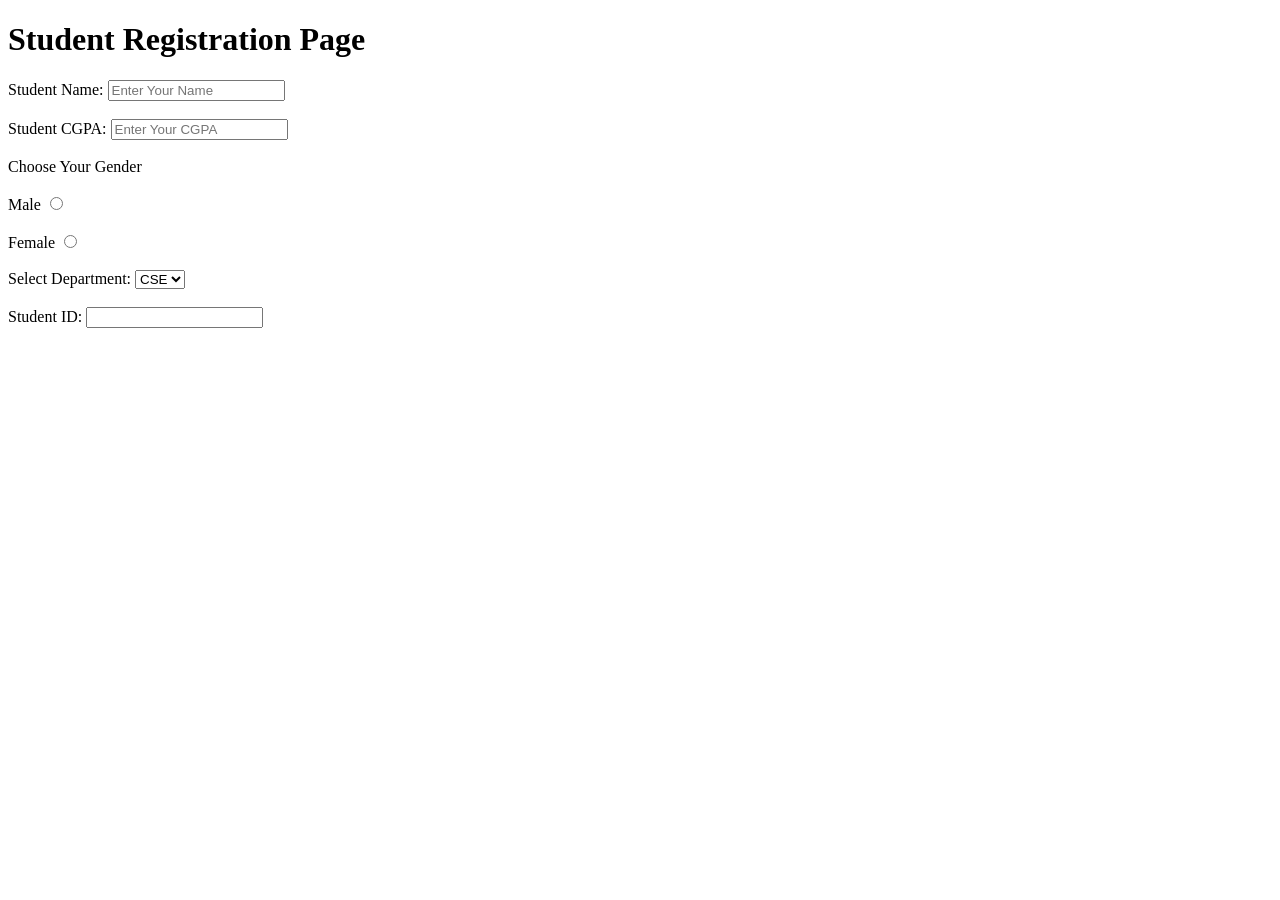
==== Mid_Lab_Task_1/studentRegistration.html @ 68517978 "student id input option added" ====
<!DOCTYPE html>
<html lang="en">

<title>Student Registration Form</title>

<head>
    <h1>Student Registration Page</h1>
</head>

<form>
    
    <label for = "StudentName">Student Name: </label>
    <input type = "text" id = "StudentName" name = "StudentName" placeholder = "Enter Your Name">
    <br>
    <br>

    <label for = "StudentCgpa">Student CGPA: </label>
    <input type = "number" id = "StudentCgpa" name = "StudentCgpa" placeholder = "Enter Your CGPA">
    <br><br>

    <label for = "StudentGender">Choose Your Gender</label><br><br>
    <label for = "MaleGender">Male</label>
    <input type = "radio" id = "MaleGender" name = "Gender" value = "Male">
    <br><br>

   
    <label for = "FemaleGender">Female</label>
    <input type = "radio" id = "FemaleGender" name = "Gender" value = "Female">
    <br><br>

    <label for = "Department">Select Department: </label>
    <select id = "Department" name = "Department">
       <option value = "cse">CSE</option>
       <option value="EEE">EEE</option>
       <option value="BBA">BBA</option>
       <option value="IPE">IPE</option>
    </select>

    <br><br>

    <label for = "studentID">Student ID: </label>
    <input type = "text" id = "studentID" name = "studentID">
    <br><br>

</form>

</html>
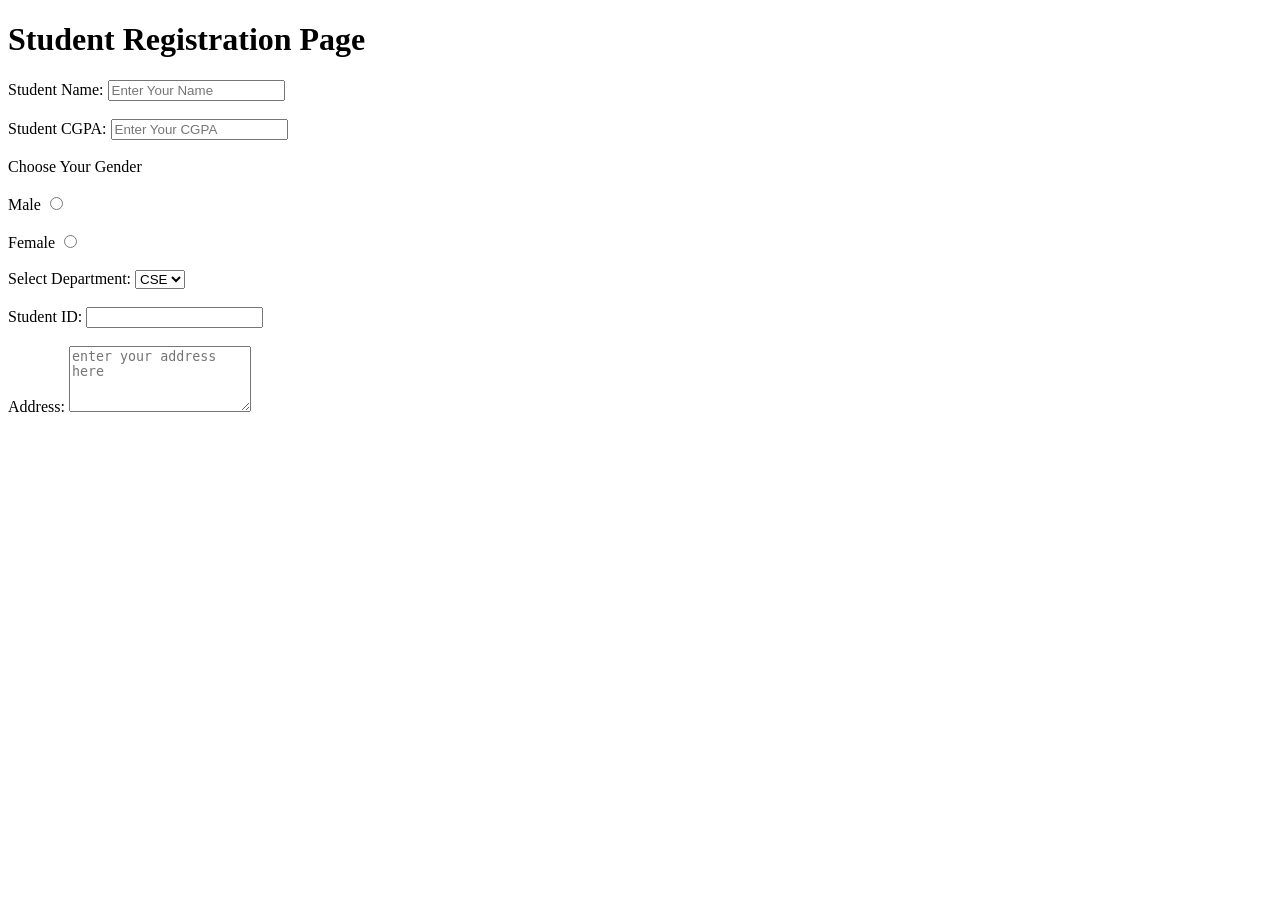
==== commit 2f227e13: "address option added" ====
--- a/Mid_Lab_Task_1/studentRegistration.html
+++ b/Mid_Lab_Task_1/studentRegistration.html
@@ -42,6 +42,14 @@
     <input type = "text" id = "studentID" name = "studentID">
     <br><br>
 
+    <label for="Address">Address: </label>
+    <textarea id = "Address" name = "Address" rows="4" cols="20" placeholder="enter your address here"></textarea>
+    <br><br>
+
+    
+
+
+
 </form>
 
 </html>
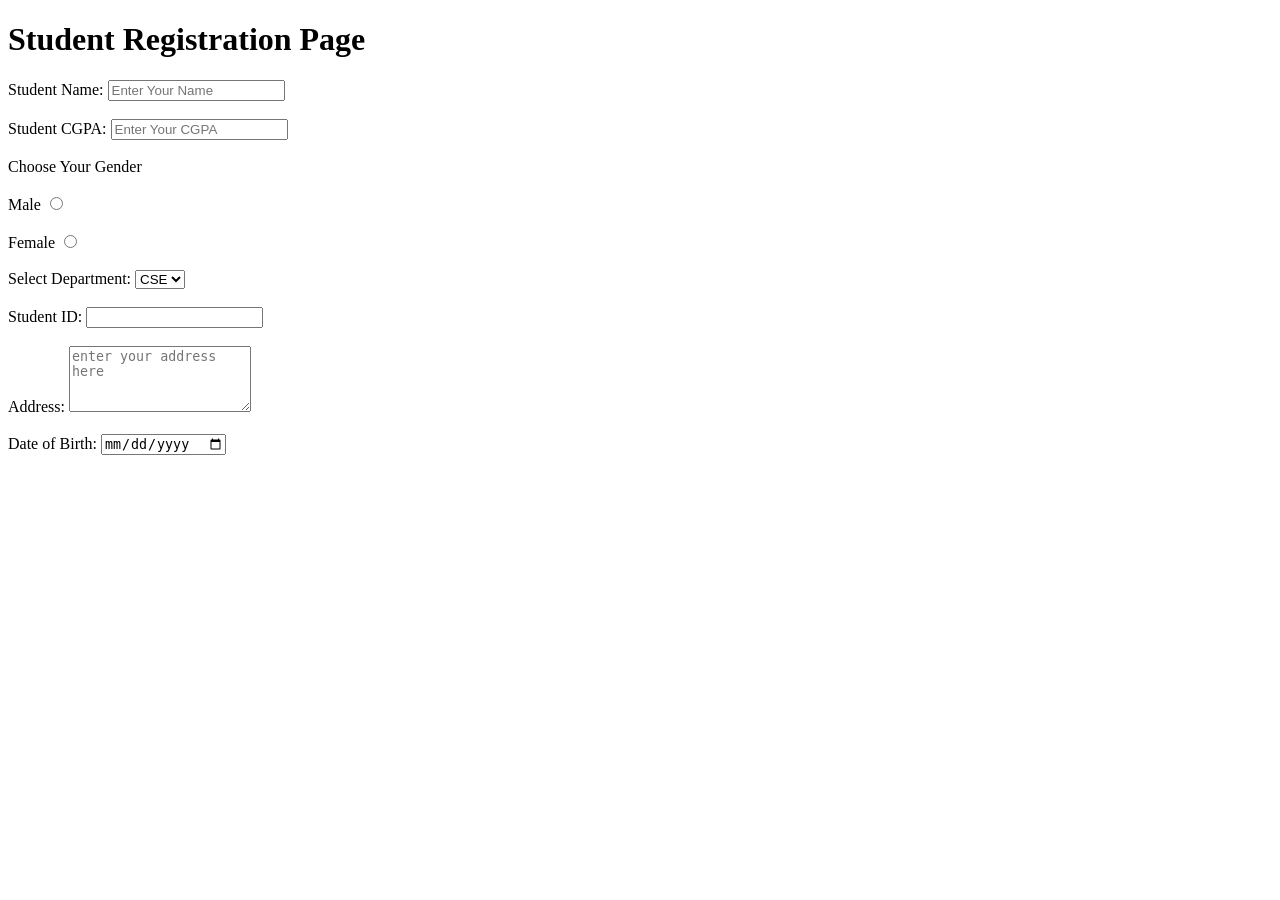
==== commit 7b12b294: "date of birth added" ====
--- a/Mid_Lab_Task_1/studentRegistration.html
+++ b/Mid_Lab_Task_1/studentRegistration.html
@@ -46,8 +46,10 @@
     <textarea id = "Address" name = "Address" rows="4" cols="20" placeholder="enter your address here"></textarea>
     <br><br>
 
+    <label for="DOB">Date of Birth:</label>
+    <input type="date" id="DOB" name="DOB"> 
+    <br><br>
     
-
 
 
 </form>
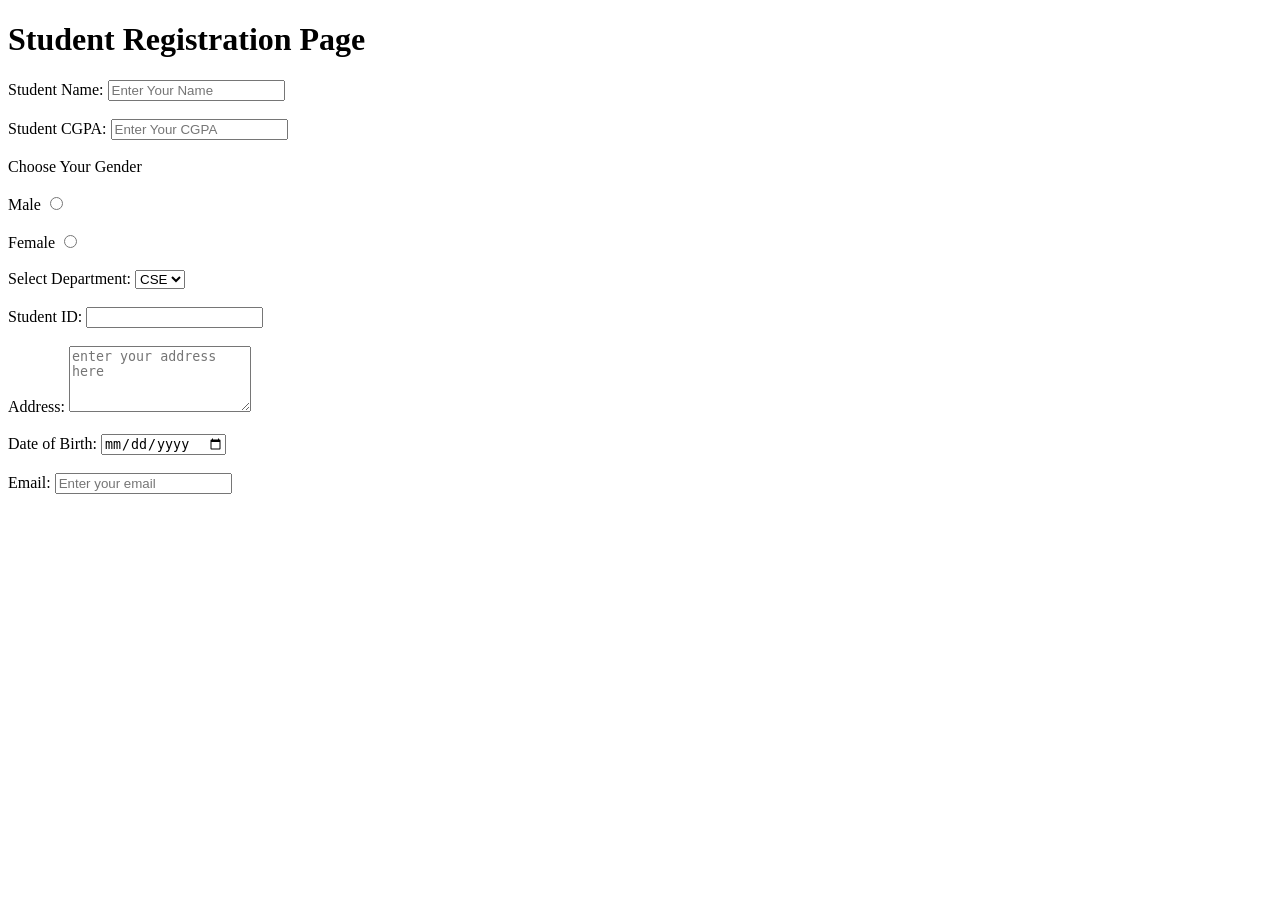
==== commit 48ed0878: "email added" ====
--- a/Mid_Lab_Task_1/studentRegistration.html
+++ b/Mid_Lab_Task_1/studentRegistration.html
@@ -51,7 +51,11 @@
     <br><br>
     
 
+    <label for = "email">Email: </label>
+    <input type = "text" id = "email" name = "email" placeholder = "Enter your email">
+    <br><br>
 
+   
 </form>
 
 </html>
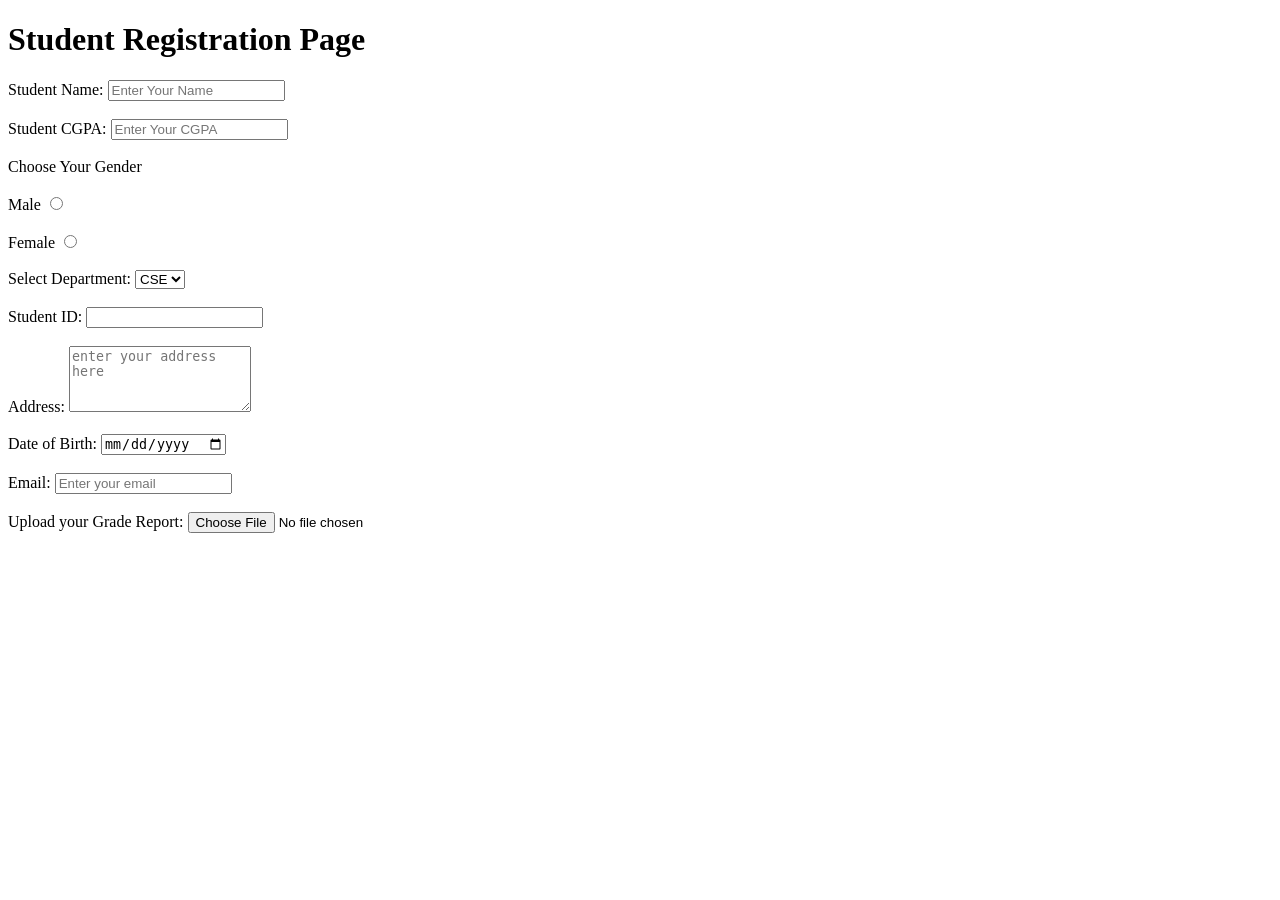
==== commit 3aee457b: "grade report file upload option added" ====
--- a/Mid_Lab_Task_1/studentRegistration.html
+++ b/Mid_Lab_Task_1/studentRegistration.html
@@ -54,8 +54,14 @@
     <label for = "email">Email: </label>
     <input type = "text" id = "email" name = "email" placeholder = "Enter your email">
     <br><br>
+    
+    <label for = "GradeReport">Upload your Grade Report: </label>
+    <input type = 'file' id = "gradeReport" name = "gradeReport">
+    <br><br>
 
-   
+
+
+    
 </form>
 
 </html>
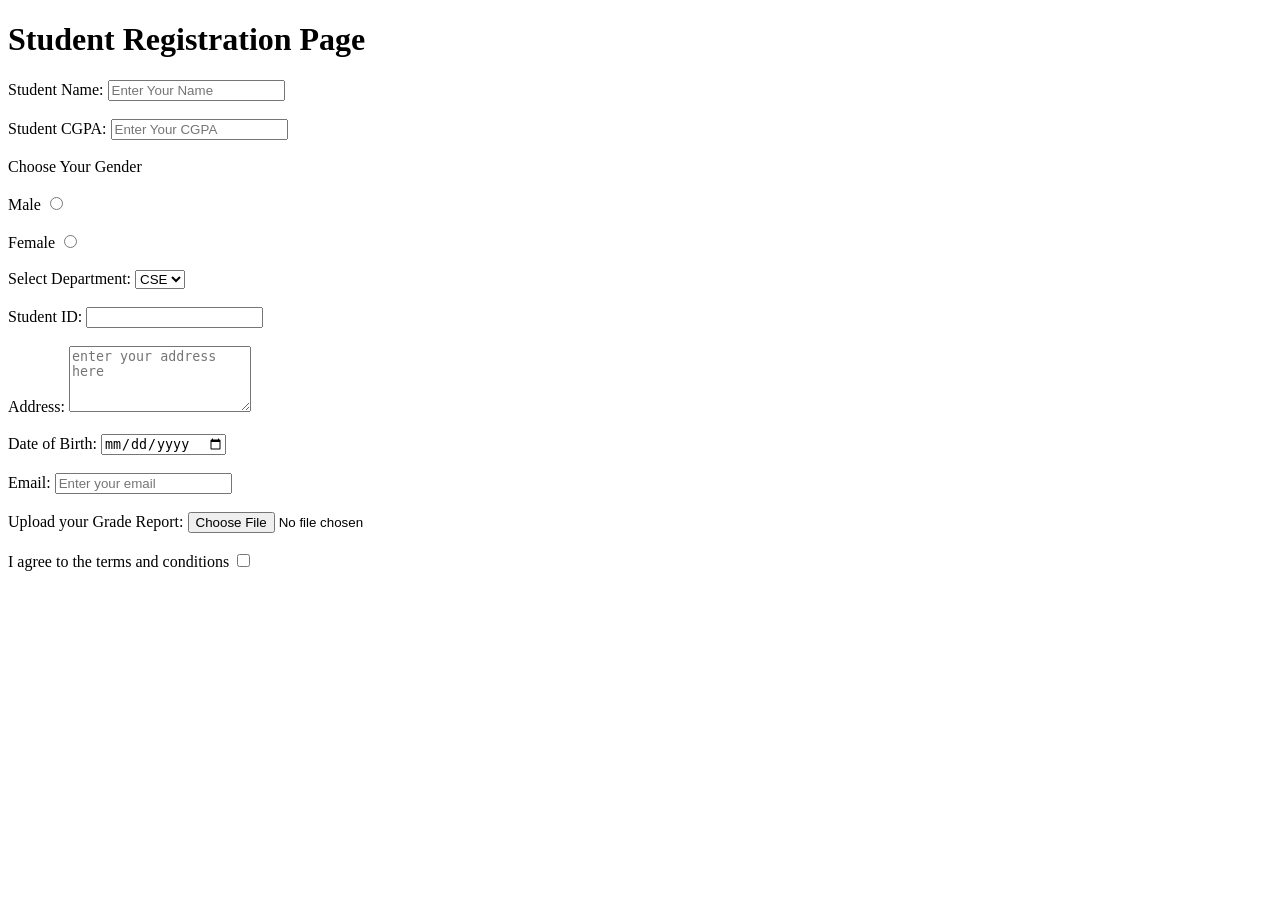
==== commit ab0bfbc7: "agree terms and condition checkbox added" ====
--- a/Mid_Lab_Task_1/studentRegistration.html
+++ b/Mid_Lab_Task_1/studentRegistration.html
@@ -56,12 +56,14 @@
     <br><br>
     
     <label for = "GradeReport">Upload your Grade Report: </label>
-    <input type = 'file' id = "gradeReport" name = "gradeReport">
+    <input type = "file" id = "gradeReport" name = "gradeReport">
+    <br><br>
+
+    <label for = "AgreeCondition">I agree to the terms and conditions</label>
+    <input type = "checkbox" id = "AgreeCondition" name = "AgreeCondition">
     <br><br>
 
 
-
-    
 </form>
 
 </html>
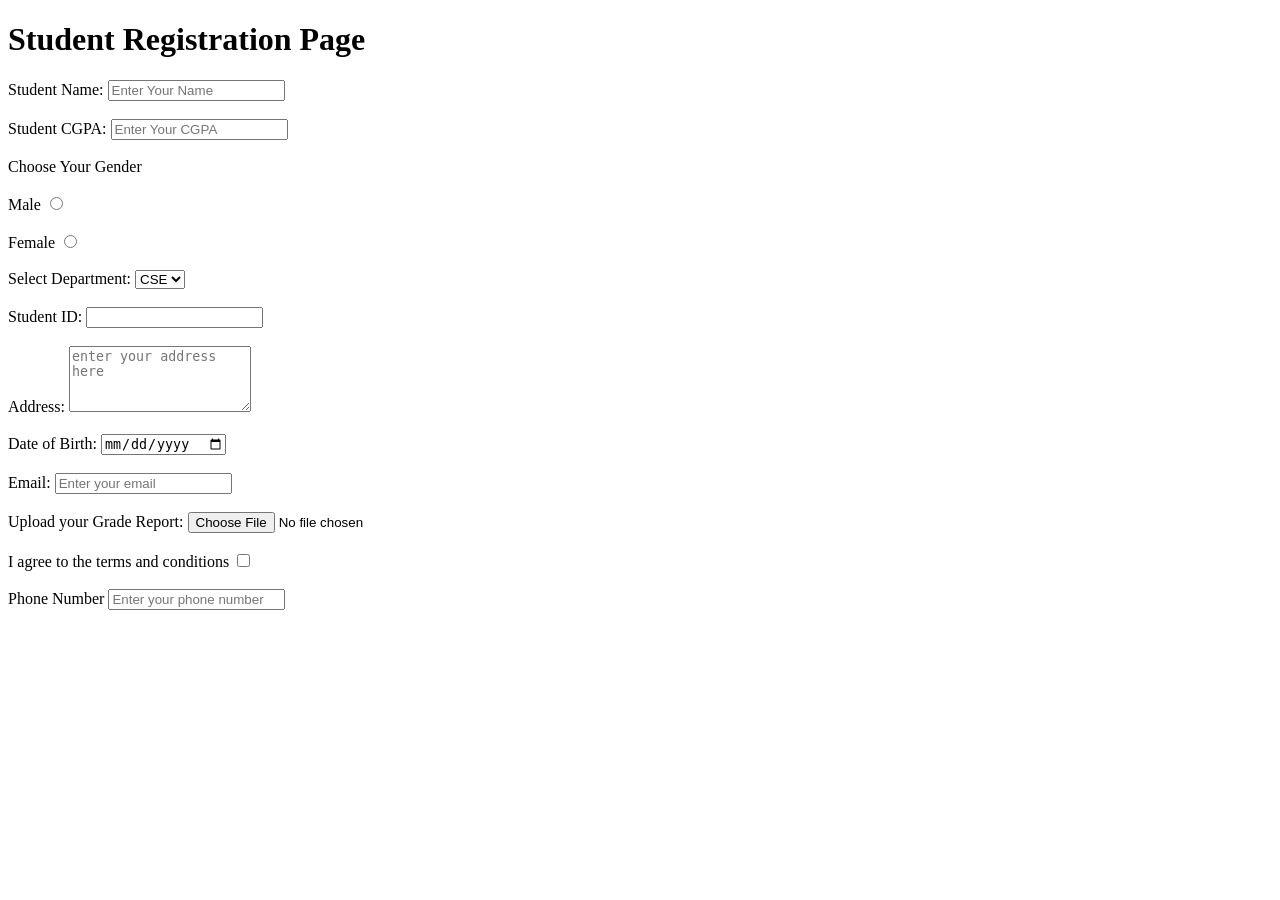
==== commit cc946feb: "phone number input added" ====
--- a/Mid_Lab_Task_1/studentRegistration.html
+++ b/Mid_Lab_Task_1/studentRegistration.html
@@ -63,6 +63,11 @@
     <input type = "checkbox" id = "AgreeCondition" name = "AgreeCondition">
     <br><br>
 
+    <label for="phoneNumber">Phone Number</label>
+    <input type = "text" id = "phoneNumber" name = "phoneNumber" placeholder="Enter your phone number">
+    <br><br>
+    
+    
 
 </form>
 
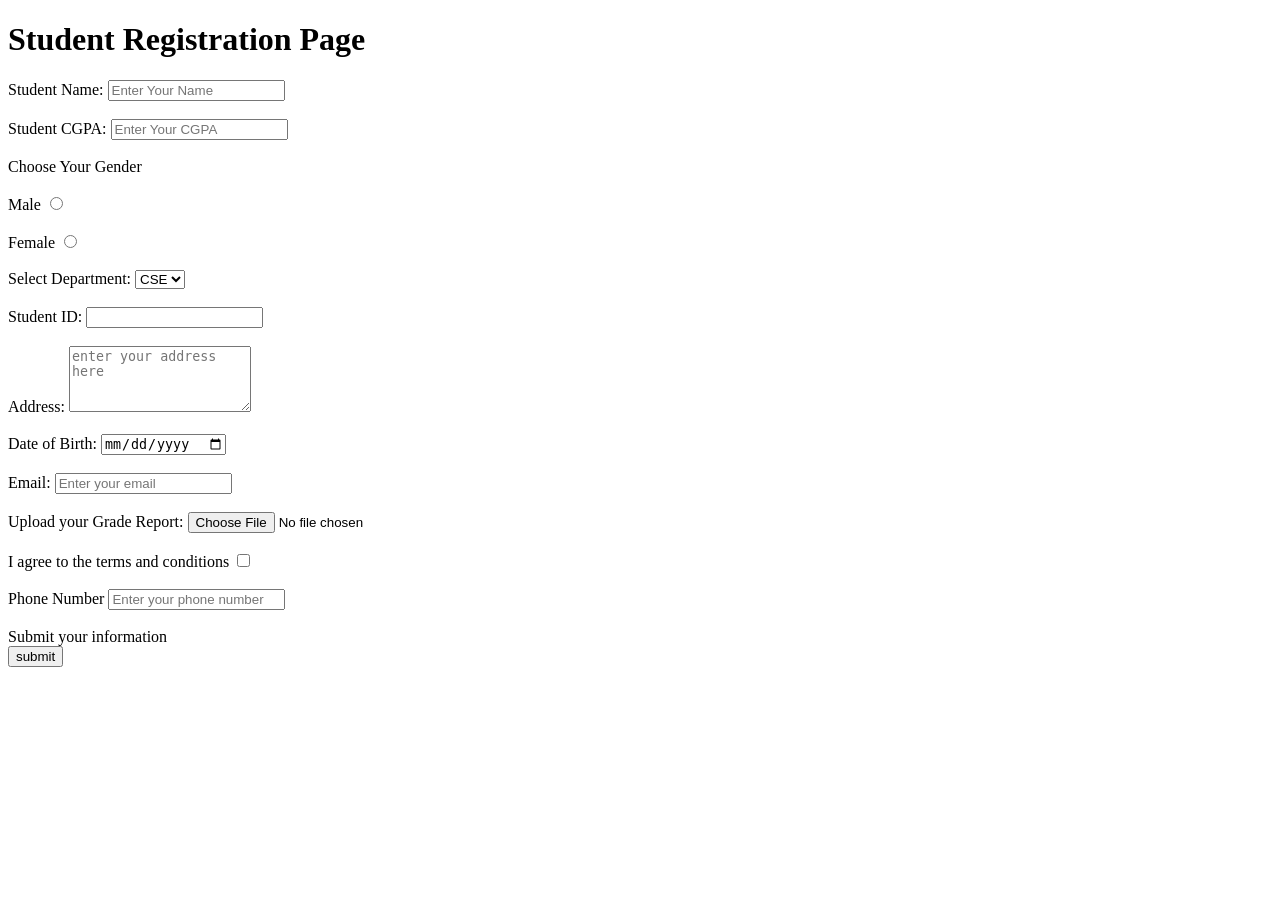
==== commit 36b0ca65: "submit button added" ====
--- a/Mid_Lab_Task_1/studentRegistration.html
+++ b/Mid_Lab_Task_1/studentRegistration.html
@@ -67,7 +67,9 @@
     <input type = "text" id = "phoneNumber" name = "phoneNumber" placeholder="Enter your phone number">
     <br><br>
     
-    
+    <label for="sumbit">Submit your information</label>
+    <br>
+    <input type = "submit" id = "submit" name = "submit" value = "submit">
 
 </form>
 
